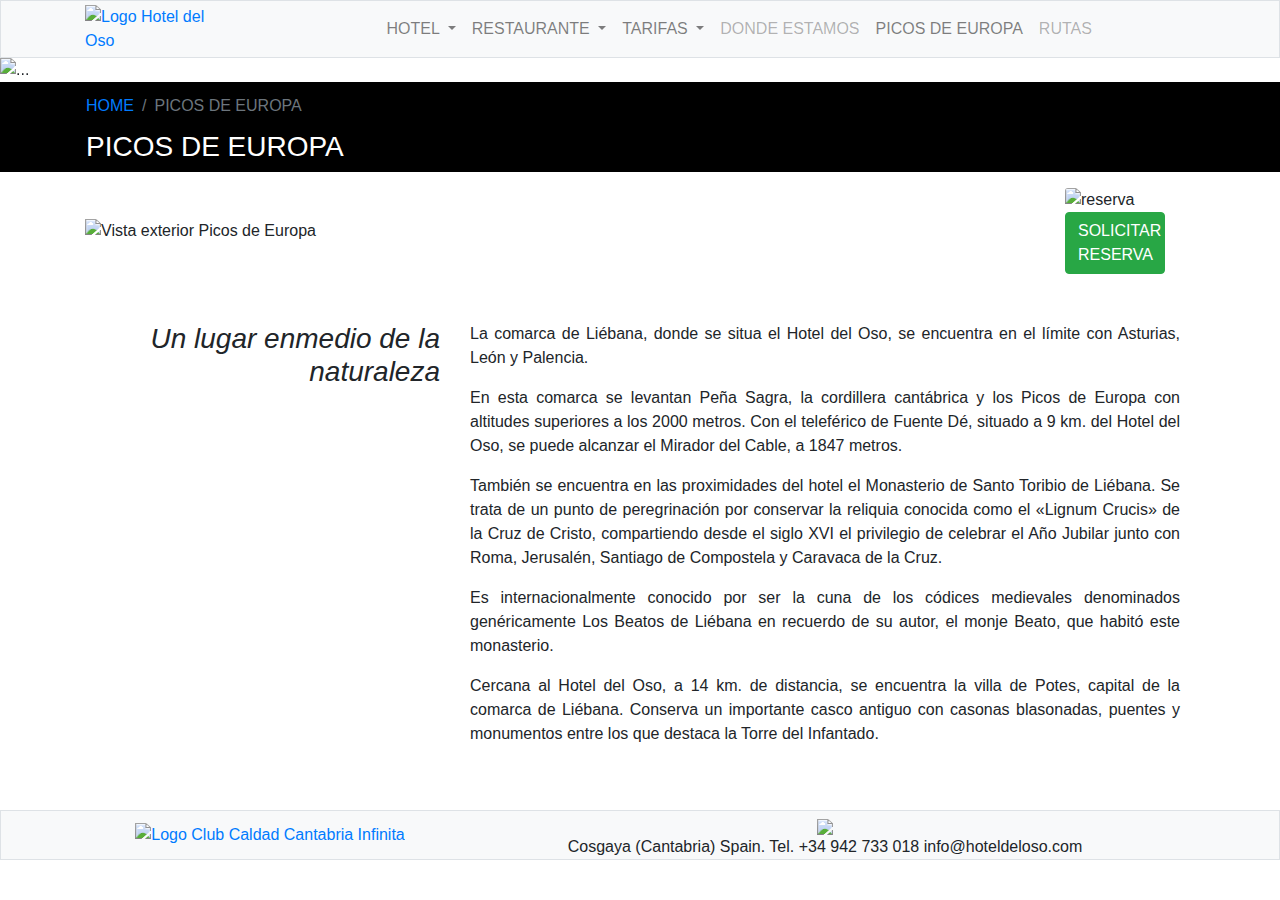
==== picos_de_europa.html @ 6528fe79 "first commit" ====
<!DOCTYPE html>
<html lang="es">

<head>
    <meta charset="UTF-8">
    <title>Picos de Europa | Hotel del Oso</title>
    <meta name="viewport" content="width=device-width, user-scalable=no, initial-scale=1.0, maximum-scale=1.0, minimum-scale=1.0">
    <link rel="stylesheet" href="https://stackpath.bootstrapcdn.com/bootstrap/4.3.1/css/bootstrap.min.css" integrity="sha384-ggOyR0iXCbMQv3Xipma34MD+dH/1fQ784/j6cY/iJTQUOhcWr7x9JvoRxT2MZw1T" crossorigin="anonymous">
    <style>
        img {
            width: 100%;
            vertical-align: bottom;
        }

    </style>
</head>

<body>
    <header>
        <div class="container-fluid border bg-light">
            <div class="container">
                <div class="row align-items-center no-gutters">
                    <div class="col-7 col-md-3"><a href="index.html"><img src="img/logo-oso.png" alt="Logo Hotel del Oso" style="max-width: 120px"></a></div>
                    <div class="col">
                        <nav class="navbar navbar-expand-lg navbar-light bg-light d-flex justify-content-end">
                            <button class="navbar-toggler" type="button" data-toggle="collapse" data-target="#navbarNavDropdown" aria-controls="navbarNavDropdown" aria-expanded="false" aria-label="Toggle navigation">
                                <span class="navbar-toggler-icon"></span>
                            </button>
                            <div class="collapse navbar-collapse" id="navbarNavDropdown">
                                <ul class="navbar-nav">
                                    <li class="nav-item dropdown">
                                        <a class="nav-link dropdown-toggle" href="#" id="navbarDropdownMenuLink" role="button" data-toggle="dropdown" aria-haspopup="true" aria-expanded="false">
                                            HOTEL
                                        </a>
                                        <div class="dropdown-menu" aria-labelledby="navbarDropdownMenuLink">
                                            <a class="dropdown-item disabled" href="#">LAS HABITACIONES</a>
                                            <a class="dropdown-item disabled" href="#">LOS ESPACIOS</a>
                                        </div>
                                    </li>
                                    <li class="nav-item dropdown">
                                        <a class="nav-link dropdown-toggle" href="#" id="navbarDropdownMenuLink" role="button" data-toggle="dropdown" aria-haspopup="true" aria-expanded="false">
                                            RESTAURANTE
                                        </a>
                                        <div class="dropdown-menu" aria-labelledby="navbarDropdownMenuLink">
                                            <a class="dropdown-item disabled" href="#">ESPECIALIDADES</a>
                                            <a class="dropdown-item disabled" href="#">RECETAS</a>
                                            <a class="dropdown-item" href="http://clubcalidadcantabriainfinita.es/es/" target="_blank">EL CLUB DE CALIDAD</a>
                                        </div>
                                    </li>
                                    <li class="nav-item dropdown">
                                        <a class="nav-link dropdown-toggle" href="#" id="navbarDropdownMenuLink" role="button" data-toggle="dropdown" aria-haspopup="true" aria-expanded="false">
                                            TARIFAS
                                        </a>
                                        <div class="dropdown-menu" aria-labelledby="navbarDropdownMenuLink">
                                            <a class="dropdown-item" href="promociones.html">PROMOCIONES</a>
                                            <a class="dropdown-item" href="solicitudReserva.php">SOLICITUD RESERVA</a>
                                        </div>
                                    </li>
                                    <li class="nav-item">
                                        <a class="nav-link disabled" href="#">DONDE ESTAMOS</a>
                                    </li>
                                    <li class="nav-item">
                                        <a class="nav-link" href="picos_de_europa.html">PICOS DE EUROPA</a>
                                    </li>
                                    <li class="nav-item">
                                        <a class="nav-link disabled" href="#">RUTAS</a>
                                    </li>
                                </ul>
                            </div>
                        </nav>
                    </div>
                </div>
            </div>
        </div>
    </header>
    <!-- Carusel de fotos -->
    <div id="carouselExampleFade" class="carousel slide carousel-fade" data-ride="carousel">
        <div class="carousel-inner">
            <div class="carousel-item active">
                <img src="img/picos-01.jpg" class="d-block w-100" alt="...">
            </div>
            <div class="carousel-item">
                <img src="img/picos-02.jpg" class="d-block w-100" alt="...">
            </div>
            <div class="carousel-item">
                <img src="img/picos-03.jpg" class="d-block w-100" alt="...">
            </div>
            <div class="carousel-item">
                <img src="img/picos-04.jpg" class="d-block w-100" alt="...">
            </div>
            <div class="carousel-item">
                <img src="img/descubre-slider.jpg" class="d-block w-100" alt="...">
            </div>
        </div>
        <a class="carousel-control-prev" href="#carouselExampleFade" role="button" data-slide="prev">
            <span class="carousel-control-prev-icon" aria-hidden="true"></span>
            <span class="sr-only">Previous</span>
        </a>
        <a class="carousel-control-next" href="#carouselExampleFade" role="button" data-slide="next">
            <span class="carousel-control-next-icon" aria-hidden="true"></span>
            <span class="sr-only">Next</span>
        </a>
    </div>
    <!-- Barra negra -->
    <div class="container-fluid p-0" style="background-color: black">
       <div class="container">
        <nav class="row" aria-label="breadcrumb">
            <ol class="breadcrumb m-0" style="background-color: black">
                <li class="breadcrumb-item"><a href="index.html">HOME</a></li>
                <li class="breadcrumb-item active" aria-current="page">PICOS DE EUROPA</li>
            </ol>
        </nav>
        <div class="row pl-3"><h3 style="color: white;">PICOS DE EUROPA</h3></div>
        </div>
    </div>

    <main class="container">
        <!-- foto y enlace a solicitar reserva  -->
        <div class="row align-items-center pt-3">
            <div class="col-md-9 col-lg-10 d-flex justify-content-center">
                <img src="img/exteriores-3.jpg" alt="Vista exterior Picos de Europa">
            </div>
            <div class="d-none d-md-flex flex-md-column col align-items-center justify-content-center">
                <img src="img/banner-reserva-100x100.png" class="card-img-top" alt="reserva" style="max-width: 100px;">
                <div>
                    <a href="solicitudReserva.php" class="btn btn-success" style="max-width: 100px;">SOLICITAR RESERVA</a>
                </div>
            </div>
        </div>
        <!-- Presentación hotel -->
        <div class="d-flex flex-column flex-md-row py-5">
            <div class="col-md-4">
                <h3 class="font-italic text-sm-center text-md-right">Un lugar enmedio de la naturaleza</h3>
            </div>
            <div class="col">
                <p class="text-justify">La comarca de Liébana, donde se situa el Hotel del Oso, se encuentra en el límite con Asturias, León y Palencia.</p>
                <p class="text-justify">En esta comarca se levantan Peña Sagra, la cordillera cantábrica y los Picos de Europa con altitudes superiores a los 2000 metros. Con el teleférico de Fuente Dé, situado a 9 km. del Hotel del Oso, se puede alcanzar el Mirador del Cable, a 1847 metros.</p>
                <p class="text-justify">También se encuentra en las proximidades del hotel el Monasterio de Santo Toribio de Liébana. Se trata de un punto de peregrinación por conservar la reliquia conocida como el «Lignum Crucis» de la Cruz de Cristo, compartiendo desde el siglo XVI el privilegio de celebrar el Año Jubilar junto con Roma, Jerusalén, Santiago de Compostela y Caravaca de la Cruz.</p>
                <p class="text-justify">Es internacionalmente conocido por ser la cuna de los códices medievales denominados genéricamente Los Beatos de Liébana en recuerdo de su autor, el monje Beato, que habitó este monasterio.</p>
                <p class="text-justify">Cercana al Hotel del Oso, a 14 km. de distancia, se encuentra la villa de Potes, capital de la comarca de Liébana. Conserva un importante casco antiguo con casonas blasonadas, puentes y monumentos entre los que destaca la Torre del Infantado.</p>
            </div>
        </div>
    </main>
    <footer>
        <div class="container-fluid border bg-light">
            <div class="container">
                <div class="row align-items-center no-gutters">
                    <div class="d-flex justify-content-center col-md-4"><a href="http://clubcalidadcantabriainfinita.es/es/" target="_blank"><img src="img/logoclubdecalidad.jpg" alt="Logo Club Caldad Cantabria Infinita"></a></div>
                    <div class="col">
                        <div class="row">
                            <div class="col-12 d-flex justify-content-center"><a href="https://www.facebook.com/Hoteldeloso/" target="_blank"><img src="https://img.icons8.com/color/48/000000/facebook.png"></a></div>
                        </div>
                        <div class="row">
                            <div class="col-12 d-flex justify-content-center">Cosgaya (Cantabria) Spain. Tel. +34 942 733 018 info@hoteldeloso.com</div>
                        </div>
                    </div>
                </div>
            </div>
        </div>
    </footer>
    <script src="https://code.jquery.com/jquery-3.3.1.slim.min.js" integrity="sha384-q8i/X+965DzO0rT7abK41JStQIAqVgRVzpbzo5smXKp4YfRvH+8abtTE1Pi6jizo" crossorigin="anonymous"></script>
    <script src="https://cdnjs.cloudflare.com/ajax/libs/popper.js/1.14.7/umd/popper.min.js" integrity="sha384-UO2eT0CpHqdSJQ6hJty5KVphtPhzWj9WO1clHTMGa3JDZwrnQq4sF86dIHNDz0W1" crossorigin="anonymous"></script>
    <script src="https://stackpath.bootstrapcdn.com/bootstrap/4.3.1/js/bootstrap.min.js" integrity="sha384-JjSmVgyd0p3pXB1rRibZUAYoIIy6OrQ6VrjIEaFf/nJGzIxFDsf4x0xIM+B07jRM" crossorigin="anonymous"></script>
</body>

</html>
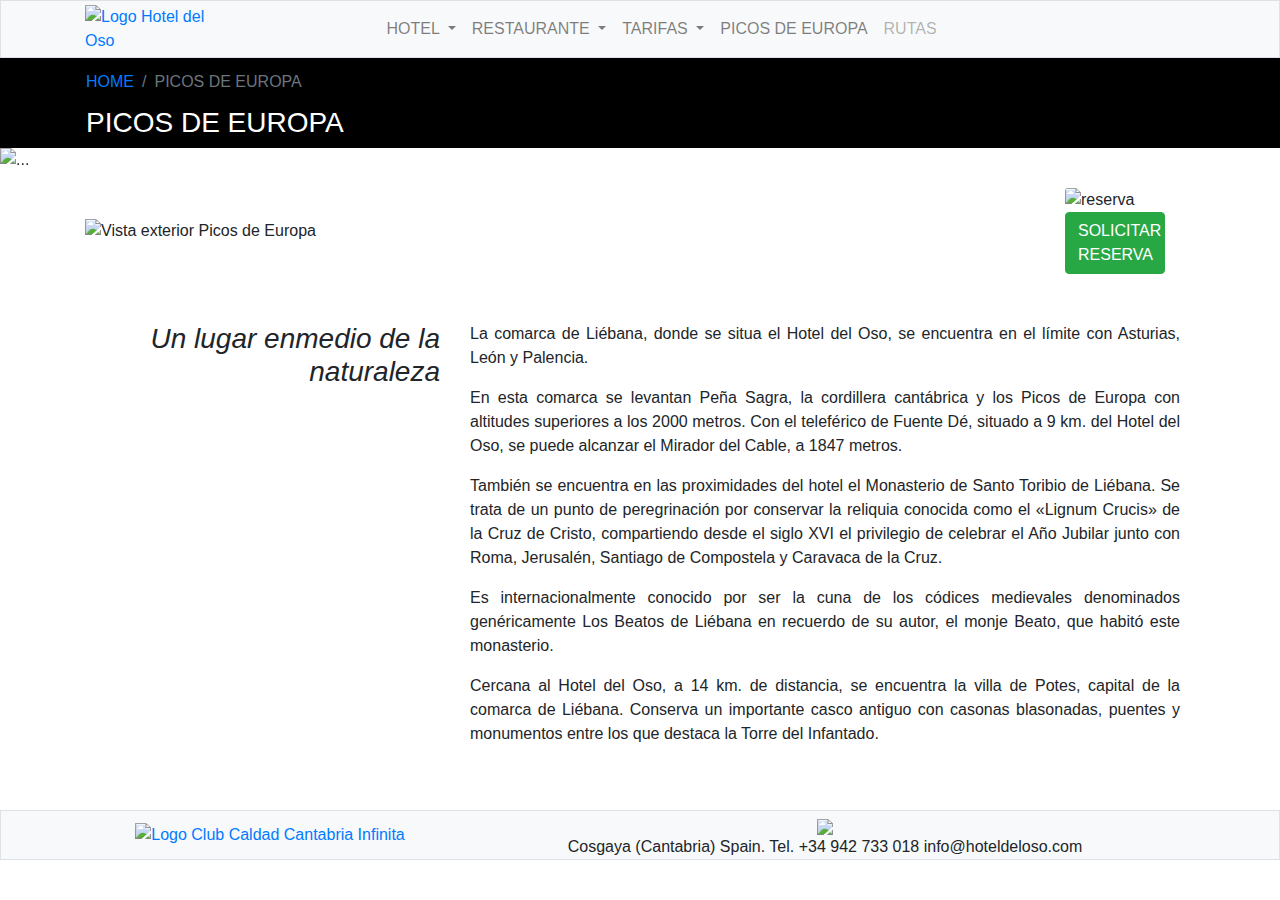
==== commit e63c2ef2: "final bootstrap" ====
--- a/picos_de_europa.html
+++ b/picos_de_europa.html
@@ -54,10 +54,8 @@
                                         <div class="dropdown-menu" aria-labelledby="navbarDropdownMenuLink">
                                             <a class="dropdown-item" href="promociones.html">PROMOCIONES</a>
                                             <a class="dropdown-item" href="solicitudReserva.php">SOLICITUD RESERVA</a>
+                                            <a class="dropdown-item" href="zonareservas.php">ZONA RESERVAS</a>
                                         </div>
-                                    </li>
-                                    <li class="nav-item">
-                                        <a class="nav-link disabled" href="#">DONDE ESTAMOS</a>
                                     </li>
                                     <li class="nav-item">
                                         <a class="nav-link" href="picos_de_europa.html">PICOS DE EUROPA</a>
@@ -73,6 +71,20 @@
             </div>
         </div>
     </header>
+    <!-- Barra negra -->
+    <div class="container-fluid p-0" style="background-color: black">
+        <div class="container">
+            <nav class="row" aria-label="breadcrumb">
+                <ol class="breadcrumb m-0" style="background-color: black">
+                    <li class="breadcrumb-item"><a href="index.html">HOME</a></li>
+                    <li class="breadcrumb-item active" aria-current="page">PICOS DE EUROPA</li>
+                </ol>
+            </nav>
+            <div class="row pl-3">
+                <h3 style="color: white;">PICOS DE EUROPA</h3>
+            </div>
+        </div>
+    </div>
     <!-- Carusel de fotos -->
     <div id="carouselExampleFade" class="carousel slide carousel-fade" data-ride="carousel">
         <div class="carousel-inner">
@@ -101,18 +113,7 @@
             <span class="sr-only">Next</span>
         </a>
     </div>
-    <!-- Barra negra -->
-    <div class="container-fluid p-0" style="background-color: black">
-       <div class="container">
-        <nav class="row" aria-label="breadcrumb">
-            <ol class="breadcrumb m-0" style="background-color: black">
-                <li class="breadcrumb-item"><a href="index.html">HOME</a></li>
-                <li class="breadcrumb-item active" aria-current="page">PICOS DE EUROPA</li>
-            </ol>
-        </nav>
-        <div class="row pl-3"><h3 style="color: white;">PICOS DE EUROPA</h3></div>
-        </div>
-    </div>
+
 
     <main class="container">
         <!-- foto y enlace a solicitar reserva  -->
